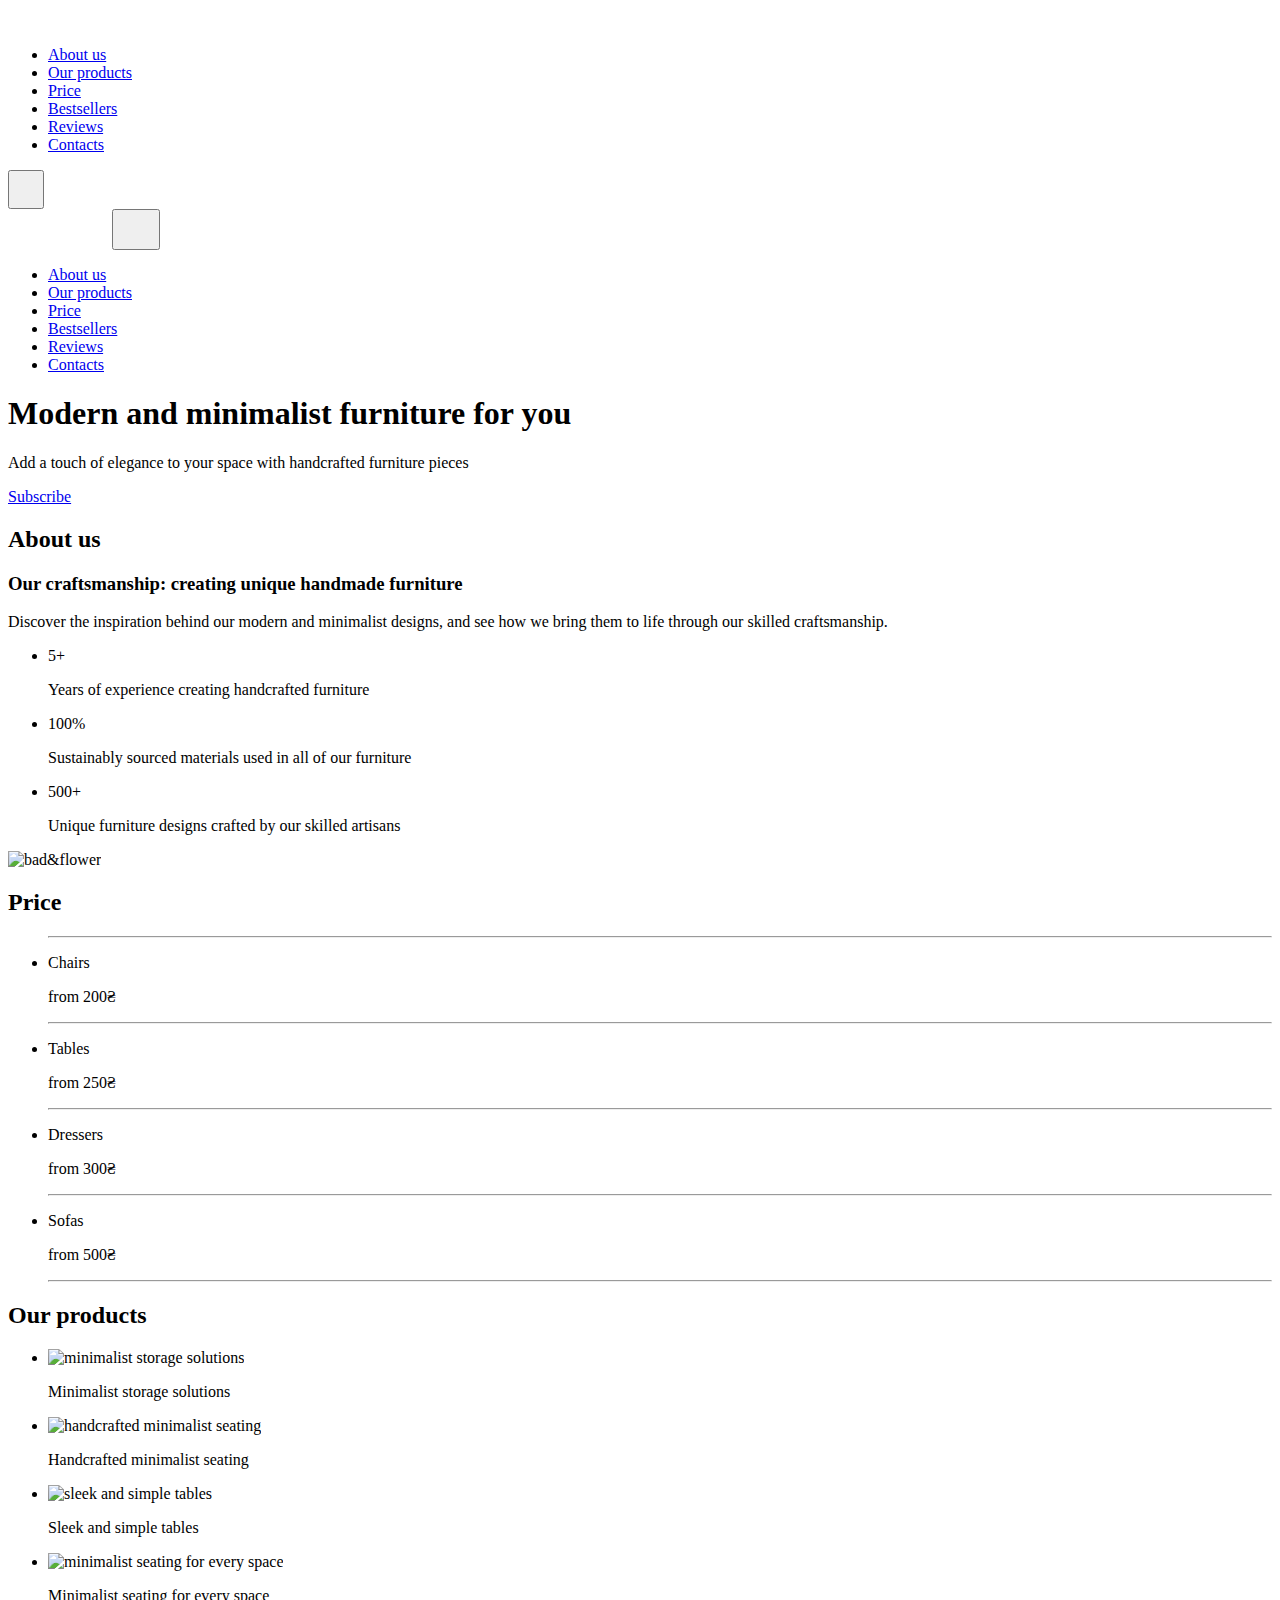
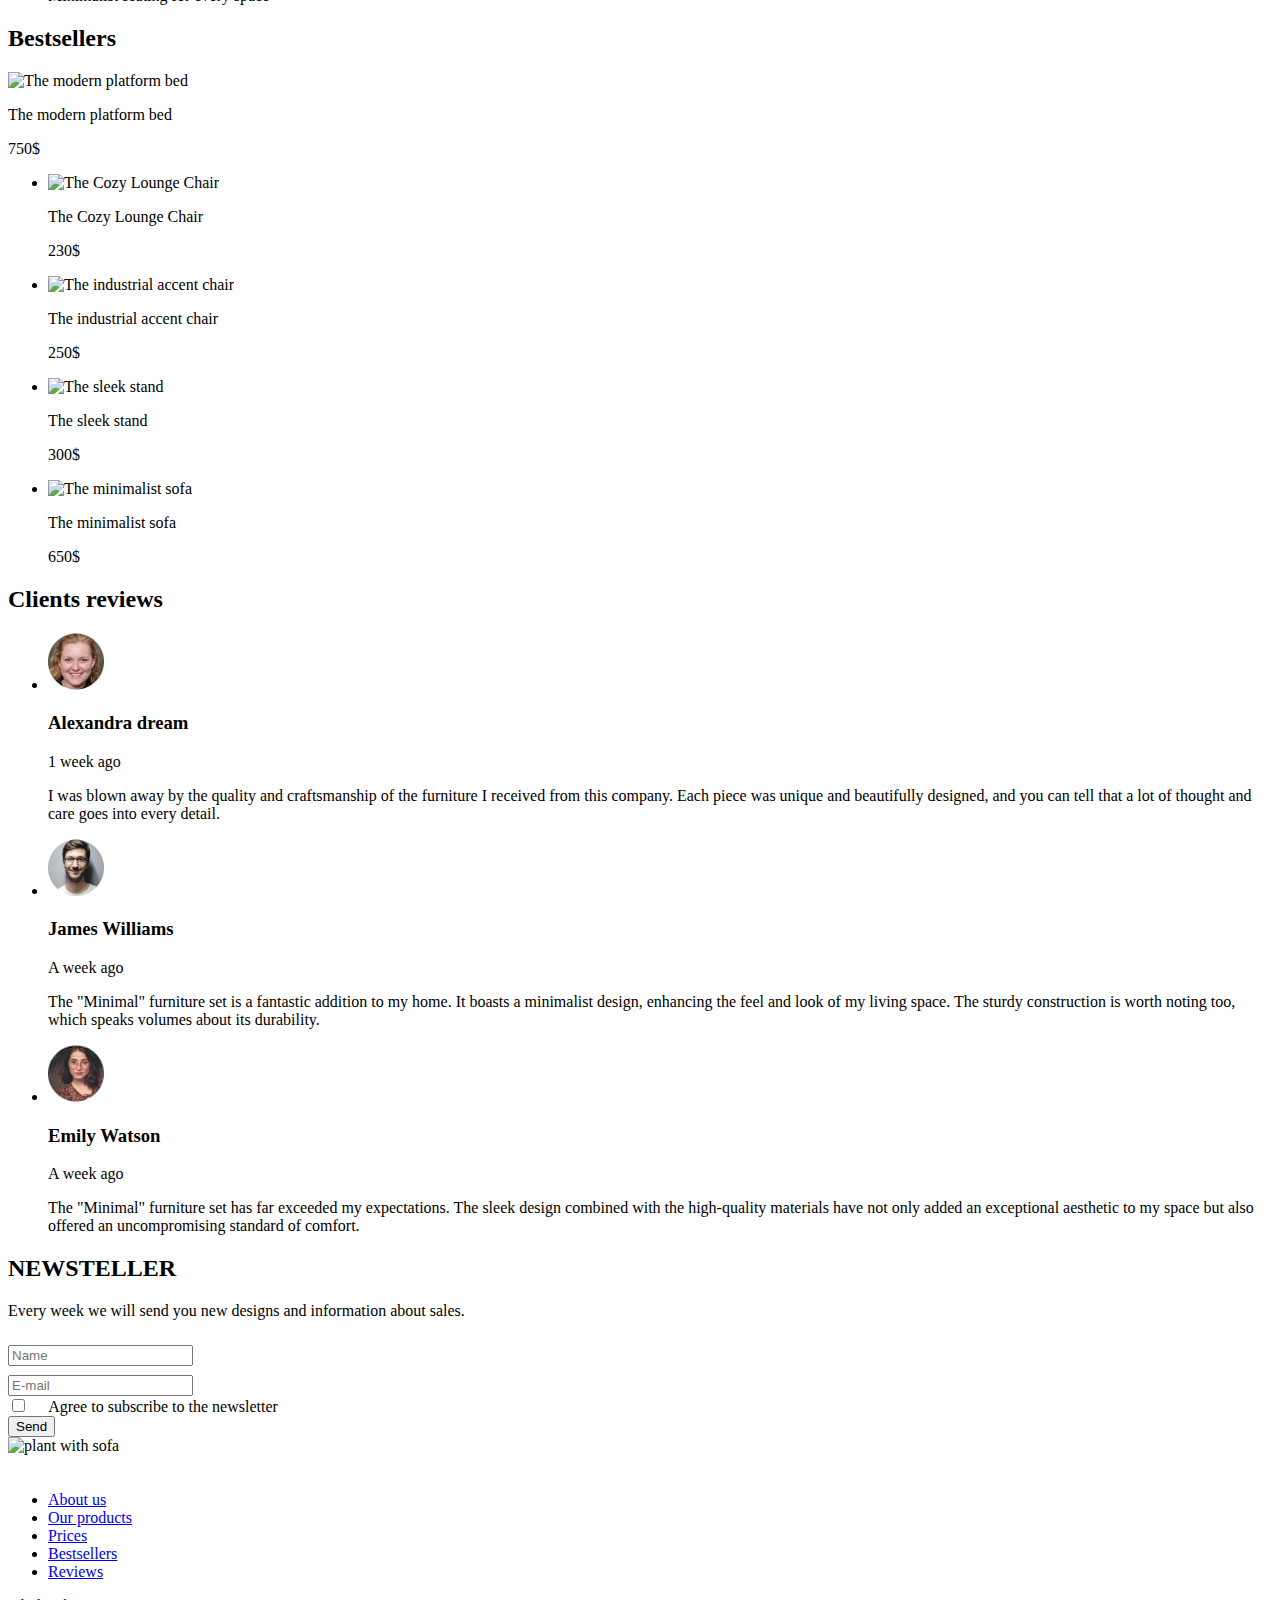
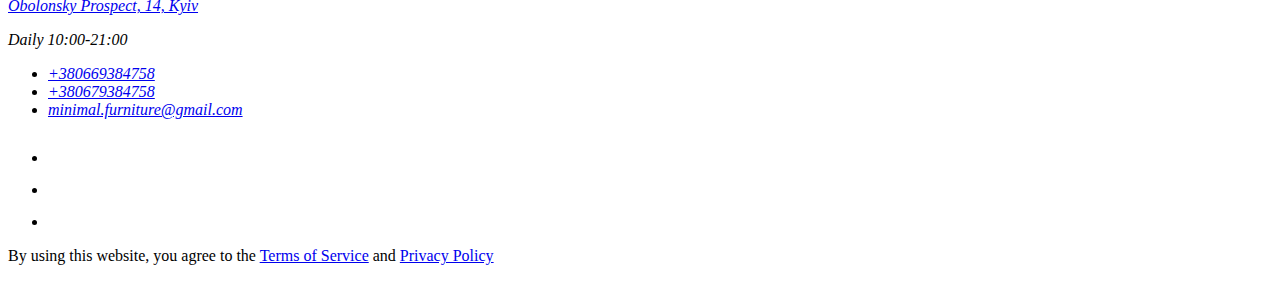
==== index.html @ ca6efb88 "Deploying to gh-pages from @ BillieHoup/8UY_A_TANK@780604eaa35774cdd0ce2148c6c4897f90d33218 🚀" ====
<!DOCTYPE html>
<html lang="en">

<head>
  <meta charset="UTF-8">
  <link rel="icon" type="image/svg+xml" href="/8UY_A_TANK/favicon.svg">
  <meta name="viewport" content="width=device-width, initial-scale=1.0">
  <title>Minimal</title>
  <link rel="preconnect" href="https://fonts.googleapis.com">
  <link rel="preconnect" href="https://fonts.gstatic.com" crossorigin>
  <link href="https://fonts.googleapis.com/css2?family=Playfair+Display&family=Roboto:wght@400;700&display=swap"
    rel="stylesheet">
  <link rel="stylesheet" href="https://cdnjs.cloudflare.com/ajax/libs/modern-normalize/2.0.0/modern-normalize.min.css"
    integrity="sha512-4xo8blKMVCiXpTaLzQSLSw3KFOVPWhm/TRtuPVc4WG6kUgjH6J03IBuG7JZPkcWMxJ5huwaBpOpnwYElP/m6wg=="
    crossorigin="anonymous" referrerpolicy="no-referrer">
  
  <script type="module" crossorigin src="/8UY_A_TANK/assets/index-92864301.js"></script>
  <link rel="stylesheet" href="/8UY_A_TANK/assets/index-61835281.css">
</head>

<body>
  <header class="header">
    <div class="header-container">
        <div class="header-menu">
            <a href="../index.html" class="header-logo"><svg class="logo-icon" width="100" height="18">
                    <use href="/8UY_A_TANK/assets/symbol-defs-5f4d953a.svg#icon-logo"></use>
                </svg></a>
        </div>
        <div>
            <ul class="header-menu-list">
                <li class="mob-menu-item"><a href="#about">About us</a></li>
                <li class="mob-menu-item"><a href="#our-products">Our products</a></li>
                <li class="mob-menu-item"><a href="#price">Price</a></li>
                <li class="mob-menu-item"><a href="#bestsellers">Bestsellers</a></li>
                <li class="mob-menu-item"><a href="#reviews">Reviews</a></li>
                <li class="mob-menu-item"><a href="#subscription">Contacts</a></li>
            </ul>
        </div>

        <button type="button" class="mob-menu-open" data-menu-open style="padding: 0;"><svg width="32" height="32">
                <use href="/8UY_A_TANK/assets/symbol-defs-5f4d953a.svg#icon-burger"></use>
            </svg></button>
        <!-- MOB-MENU -->
        <div class="mob-menu is-hidden" data-menu>
            <div class="header mob-header-container">
                <a href="./index.html" class="header-logo"><svg class="logo-icon" width="100" height="18">
                        <use href="/8UY_A_TANK/assets/symbol-defs-5f4d953a.svg#icon-logo"></use>
                    </svg></a>
                <button type="button" class="mob-menu-close" data-menu-close>
                    <svg class="mob-menu-close-btn" width="32" height="32">
                        <use href="/8UY_A_TANK/assets/symbol-defs-5f4d953a.svg#icon-x-close"></use>
                    </svg>
                </button>
            </div>
            <ul class="mob-menu-list">
                <li class="mob-menu-item"><a href="#about">About us</a></li>
                <li class="mob-menu-item"><a href="#our-products">Our products</a></li>
                <li class="mob-menu-item"><a href="#price">Price</a></li>
                <li class="mob-menu-item"><a href="#bestsellers">Bestsellers</a></li>
                <li class="mob-menu-item"><a href="#reviews">Reviews</a></li>
                <li class="mob-menu-item"><a href="#subscription">Contacts</a></li>
            </ul>
        </div>
    </div>
</header>
  <section class="hero-section">
    <div class="hero-container">
        <div class="hero-box-first">
            <h1 class="hero-title">Modern and minimalist furniture for you</h1>
        </div>
        <div class="hero-box-second">
            <p class="hero-text">Add a touch of elegance to your space with handcrafted furniture pieces</p>
            <a href="#subscription" class="hero-link">Subscribe</a>
        </div>
    </div>
</section>
  <section id="about" class="about-us">
    <div class="about-container">
        <h2 class="about-tittle">About us</h2>
        <h3 class="about-subtittle">Our сraftsmanship: сreating unique handmade furniture</h3>
        <p class="about-text"> Discover the inspiration behind our modern and minimalist designs, and
            see how we bring them to life through our skilled craftsmanship.
        </p>
        <ul class="about-list">
            <li class="about-item">
                <span class="about-number">5+</span>
                <p class="about-info">Years of experience creating handcrafted furniture</p>
            </li>
            <li class="about-item">
                <span class="about-number">100%</span>
                <p class="about-info">Sustainably sourced materials used in all of our furniture</p>
            </li>
            <li class="about-item">
                <span class="about-number">500+</span>
                <p class="about-info">Unique furniture designs crafted by our skilled artisans</p>
            </li>
        </ul>
    </div>
    <picture>
        <source srcset="/8UY_A_TANK/assets/desctop-product4-1x-7a433d14.jpg 1x, /8UY_A_TANK/assets/desctop-product4-2x-5482c396.jpg 2x" media="(min-width: 1440px)">
        <source srcset="/8UY_A_TANK/assets/desctop-product4-1x-7a433d14.jpg 1x, /8UY_A_TANK/assets/desctop-product4-2x-5482c396.jpg 2x" media="(min-width: 768px)">
        <source srcset="/8UY_A_TANK/assets/tablet-product3-1x-65b44f97.jpg 1x, /8UY_A_TANK/assets/tablet-product3-2x-2f822966.jpg 2x" media="(min-width: 375px)">
        <img src="/8UY_A_TANK/assets/mobile-product2-1x-8a94b899.jpg" alt="bad&flower" class="about-picture">
    </picture>
</section>
  <!-- PRICE -->
<section id="price" class="price-section">
    <div class="container-price">
        <h2 class="visually-hidden">Price</h2>
        <ul class="price-list list">
            <hr>
            <li class="price-title">
                <p class="price-text price-text-line">Chairs</p>
                <p class="price-cost">from 200₴</p>
            </li>
            <hr>
            <li class="price-title">
                <p class="price-text price-text-line">Tables</p>
                <p class="price-cost">from 250₴</p>
            </li>
            <hr>
            <li class="price-title">
                <p class="price-text price-text-line">Dressers</p>
                <p class="price-cost">from 300₴</p>
            </li>
            <hr>
            <li class="price-title">
                <p class="price-text price-text-line">Sofas</p>
                <p class="price-cost">from 500₴</p>
            </li>
            <hr>
        </ul>
    </div>
</section>
  <section id="our-products" class="products">
    <div class="container-products">
        <h2 class="section-product">Our products</h2>
        <ul class="product-list list">
            <li class="product-title">
                <picture>
                    <source srcset="/8UY_A_TANK/assets/desctop-product5-1x-6fabe8ab.jpg 1x, /8UY_A_TANK/assets/desctop-product5-2x-84a58396.jpg 2x" media="(min-width: 1440px)">

                    <source srcset="/8UY_A_TANK/assets/tablet-product4-1x-b0a4fc16.jpg 1x, /8UY_A_TANK/assets/tablet-product4-2x-511a7e45.jpg 2x" media="(min-width: 768px)">

                    <img srcset="/8UY_A_TANK/assets/mobile-product3-1x-62576be4.jpg 1x, /8UY_A_TANK/assets/mobile-product3-2x-4b30560d.jpg 2x"
                        src="/8UY_A_TANK/assets/mobile-product3-1x-62576be4.jpg" alt="minimalist storage solutions" class="product-img">
                </picture>

                <p class="product-text">Minimalist storage solutions</p>
            </li>
            <li class="product-title">
                <picture>
                    <source srcset="/8UY_A_TANK/assets/desctop-product6-1x-081ac9da.jpg 1x, /8UY_A_TANK/assets/desctop-product6-2x-70dc0e33.jpg 2x"
                        media="(min-width: 1440px)">

                    <source srcset="/8UY_A_TANK/assets/tablet-product5-1x-93fc48ad.jpg 1x, /8UY_A_TANK/assets/tablet-product5-2x-e0c697a7.jpg 2x"
                        media="(min-width: 768px)">

                    <img srcset="/8UY_A_TANK/assets/tablet-product5-1x-93fc48ad.jpg 1x, /8UY_A_TANK/assets/tablet-product5-2x-e0c697a7.jpg 2x"
                        src="/8UY_A_TANK/assets/tablet-product5-1x-93fc48ad.jpg" alt="handcrafted minimalist seating" width="343" height="300"
                        class="product-img">
                </picture>

                <p class="product-text">Handcrafted minimalist seating</p>
            </li>
            <li class="product-title">
                <img srcset="/8UY_A_TANK/assets/desctop-product7-1x-f455eb9e.jpg 1x, /8UY_A_TANK/assets/desctop-product7-2x-acd4f382.jpg 2x"
                    src="/8UY_A_TANK/assets/desctop-product7-1x-f455eb9e.jpg" alt="sleek and simple tables" width="343" height="300"
                    class="product-img">
                <p class="product-text">Sleek and simple tables</p>
            </li>
            <li class="product-title">
                <img srcset="/8UY_A_TANK/assets/desctop-product8-1x-a24c9272.jpg 1x, /8UY_A_TANK/assets/desctop-product8-2x-d97e84b5.jpg 2x"
                    src="/8UY_A_TANK/assets/desctop-product8-1x-a24c9272.jpg" alt="minimalist seating for every space" width="343"
                    height="300" class="product-img">
                <p class="product-text">Minimalist seating for every space</p>
            </li>
        </ul>
    </div>
</section>
  <!-- BESTSELLERS -->

<section id="bestsellers" class="bestsellers bestsellers-container">
  <h2 class="title-bestseller">Bestsellers</h2>

  <div class=" bestseller-flex">

    <div class="bestseller-box">
      <picture>
        <source srcset="/8UY_A_TANK/assets/desctop-product9-1x-9ede930e.jpg 1x, /8UY_A_TANK/assets/desctop-product9-2x-4715f46d.jpg 2x" media="(min-width: 1440px)">

        <source srcset="/8UY_A_TANK/assets/tablet-product6-1x-68a8d5cd.jpg 1x, /8UY_A_TANK/assets/tablet-product6-2x-a872fddf.jpg 2x" media="(min-width: 768px)">

        <img src="/8UY_A_TANK/assets/mobile-product4-1x-47e8275d.jpg" alt="The modern platform bed" class="bestseller-img desctop-img">
      </picture>
      <p class="bestseller-text">The modern platform bed</p>
      <p class="bestseller-price">750$</p>
    </div>

    <ul class="bestseller-list">
      <li class="bestseller-title">
        <picture>
          <source srcset="/8UY_A_TANK/assets/desctop-product10-1x-5915fdf0.jpg 1x, /8UY_A_TANK/assets/desctop-product10-2x-fad9db4a.jpg 2x" media="(min-width: 1440px)">

          <source srcset="/8UY_A_TANK/assets/tablet-product7-1x-dd44e9b1.jpg 1x, /8UY_A_TANK/assets/tablet-product7-2x-2a7d9674.jpg 2x" media="(min-width: 768px)">

          <img src="/8UY_A_TANK/assets/mobile-product5-1x-00e59b9d.jpg" alt="The Cozy Lounge Chair" class="bestseller-img">
        </picture>

        <p class="bestseller-text">The Cozy Lounge Chair</p>
        <p class="bestseller-price">230$</p>
      </li>

      <li class="bestseller-title last">
        <picture>
          <source srcset="/8UY_A_TANK/assets/desctop-product11-1x-4a0edd9d.jpg 1x, /8UY_A_TANK/assets/desctop-product11-2x-4b9b55a9.jpg 2x" media="(min-width: 1440px)">

          <source srcset="/8UY_A_TANK/assets/tablet-product8-1x-50c5dc5d.jpg 1x, /8UY_A_TANK/assets/tablet-product8-2x-fd1da941.jpg 2x" media="(min-width: 768px)">

          <img src="/8UY_A_TANK/assets/mobile-product6-1x-d0dbfcd3.jpg" alt="The industrial accent chair" class="bestseller-img">
        </picture>

        <p class="bestseller-text">The industrial accent chair</p>
        <p class="bestseller-price">250$</p>
      </li>

      <li class="bestseller-title none-img">
        <picture>
          <source srcset="/8UY_A_TANK/assets/desctop-product12-1x-f115a66c.jpg 1x, /8UY_A_TANK/assets/desctop-product12-2x-cc641ce4.jpg 2x" media="(min-width: 1440px)">

          <source srcset="/8UY_A_TANK/assets/tablet-product9-1x-2fd6c35b.jpg 1x, /8UY_A_TANK/assets/tablet-product9-2x-9071be88.jpg 2x" media="(min-width: 768px)">

          <img src="/8UY_A_TANK/assets/tablet-product9-1x-2fd6c35b.jpg" alt="The sleek stand" class="bestseller-img">
        </picture>

        <p class="bestseller-text">The sleek stand</p>
        <p class="bestseller-price">300$</p>
      </li>

      <li class="bestseller-title none-img">
        <picture>
          <source srcset="/8UY_A_TANK/assets/desctop-product13-1x-47deaedc.jpg 1x, /8UY_A_TANK/assets/desctop-product13-2x-13a1624c.jpg 2x" media="(min-width: 1440px)">

          <source srcset="/8UY_A_TANK/assets/tablet-product10-1x-31d4f89b.jpg 1x, /8UY_A_TANK/assets/tablet-product10-2x-53e97bb1.jpg 2x" media="(min-width: 768px)">

          <img src="/8UY_A_TANK/assets/tablet-product10-1x-31d4f89b.jpg" alt="The minimalist sofa" class="bestseller-img">
        </picture>

        <p class="bestseller-text">The minimalist sofa</p>
        <p class="bestseller-price">650$</p>
      </li>

    </ul>

  </div>
</section>
  <section id="reviews" class="clients-section">
    <h2 class="clients-tittle">Clients reviews</h2>
    <ul class="clients-list">
        <li class="clients-item">
            <div class="clients-form">
                <picture>
                    <source srcset="[data-uri] 1x, [data-uri] 2x" media=" (min-width: 1440px)">
                    <source srcset="[data-uri] 1x, /8UY_A_TANK/assets/Ellipse-tablet-x2-36d942df.jpg 2x" media="(min-width: 768px)">
                    <img src="[data-uri]" alt="Alexandra Dream" class="clients-photo">
                </picture>
                <div>
                    <h3 class=" clients-name">Alexandra dream</h3>
                    <span class="clients-time">1 week ago</span>
                </div>
            </div>
            <p class="clients-words">I was blown away by the quality and craftsmanship of the furniture I
                received
                from this company. Each
                piece was unique and beautifully designed, and you can tell that a lot of thought and care
                goes
                into
                every detail.</p>
        </li>
        <li class="clients-item">
            <div class="clients-form">
                <picture>
                    <source srcset="[data-uri] 1x, [data-uri] 2x" media=" (min-width: 1440px)">
                    <source srcset="[data-uri] 1x, [data-uri] 2x" media="(min-width: 768px)">
                    <img src="[data-uri]" alt="James Williams" class="clients-photo">
                </picture>
                <div>
                    <h3 class="clients-name">James Williams</h3>
                    <span class="clients-time">A week ago</span>
                </div>
            </div>
            <p class="clients-words">The "Minimal" furniture set is a fantastic addition to my home. It
                boasts a
                minimalist design,
                enhancing the feel and
                look of my living space. The sturdy construction is worth noting too, which speaks volumes
                about
                its
                durability.</p>
        </li>
        <li class="clients-item">
            <div class="clients-form">
                <picture>
                    <source srcset="[data-uri] 1x, [data-uri] 2x" media=" (min-width: 1440px)">
                    <img src="[data-uri]" alt="Emily Watson" class="clients-photo">
                </picture>
                <div>
                    <h3 class="clients-name">Emily Watson</h3>
                    <span class="clients-time">A week ago</span>
                </div>
            </div>
            <p class="clients-words">The "Minimal" furniture set has far exceeded my expectations. The sleek
                design combined with the high-quality materials
                have not only added an exceptional aesthetic to my space but also offered an uncompromising
                standard of comfort.</p>
        </li>
    </ul>
</section>
  <section class="subscription" id="subscription">
  <div class="container">
    <div class="subscription-content">
      <h2 class="section-title">NEWSTELLER</h2>
      <p class="section-text">
        Every week we will send you new designs and information about sales.
      <form class="subscription-form">
        <div class="form-field">
          <input type="text" id="user-name" placeholder="Name" minlength="2" maxlength="16" class="form-input" required>
          <svg class="error-icon" width="24" height="24">
            <use href="/8UY_A_TANK/assets/symbol-defs-5f4d953a.svg#icon-error"></use>
          </svg>
        </div>
        <div class="form-field">
          <input type="email" id="user-email" placeholder="E-mail" class="form-input" required>
          <svg class="error-icon" width="24" height="24">
            <use href="/8UY_A_TANK/assets/symbol-defs-5f4d953a.svg#icon-error"></use>
          </svg>
        </div>
        <div class="form-checkbox-field">
          <input type="checkbox" id="user-privacy" class="form-input-checkbox visually-hidden">
          <label for="user-privacy" class="form-label-privacy">
            <span class="form-checkbox">
              <svg class="checkbox-icon" width="13" height="13">
                <use href="/8UY_A_TANK/assets/symbol-defs-5f4d953a.svg#icon-ok"></use>
              </svg>
            </span>
            <span>Agree to subscribe to the newsletter</span>
          </label>
        </div>
        <button type="submit" class="subscription-button">Send</button>
      </form>
    </div>
    <div class="subscription-image">
      <picture>
        <!-- Desktop screen -->
        <source media="(min-width: 1440px)"
          srcset="/8UY_A_TANK/assets/desctop-product14-1x-53c0a79d.jpg 1x, /8UY_A_TANK/assets/desctop-product14-2x-47e15040.jpg 2x" type="image/jpg">
        <!-- Tablet screen -->
        <source media="(min-width: 768px)" srcset="/8UY_A_TANK/assets/tablet-product11-1x-d76b258c.jpg 1x, /8UY_A_TANK/assets/tablet-product11-2x-10c72753.jpg 2x"
          type="image/jpg">
        <!-- Mobile screen -->
        <source media="(max-width: 767px)" srcset="/8UY_A_TANK/assets/mobile-product7-1x-5afa0a9e.jpg 1x, /8UY_A_TANK/assets/mobile-product7-2x-a3510447.jpg 2x"
          type="image/jpg">
        <img srcset="./img/desctop-product7-1x 1x, ./img/mobile-product7-2x.jpg 2x" src="/8UY_A_TANK/assets/tablet-product11-1x-d76b258c.jpg"
          alt="plant with sofa" width="343" height="300">
      </picture>
    </div>
  </div>
</section>
  <!-- FOOTER -->

<footer class="footer">
  <div class="footer-container">
    <div class="footer-content">
      <div class="footer-links">
        <div class="test-logo">
          <a href="../index.html" class="footer-logo">
            <svg class="footer-logo-icon" width="100" height="16">
              <use href="/8UY_A_TANK/assets/symbol-defs-5f4d953a.svg#icon-logo-white"></use>
            </svg>
          </a>
        </div>
        <nav class="footer-nav">
          <ul class="list">
            <li>
              <a href="#about-us">About us</a>
            </li>
            <li>
              <a href="#products">Our products</a>
            </li>
            <li>
              <a href="#price">Prices</a>
            </li>
            <li>
              <a href="#bestsellers">Bestsellers</a>
            </li>
            <li>
              <a href="#reviews">Reviews</a>
            </li>
          </ul>
        </nav>
        <address>
          <div class="address-link">
            <a href="https://goo.gl/maps/bc5cwA3en6mKwyrA9" target="_blank">
              Obolonsky Prospect, 14, Kyiv
            </a>
            <p>Daily 10:00-21:00</p>
          </div>
          <div class="contacts-list">
            <ul>
              <li class="list-item">
                <a href="tel:+380669384758" rel="noopener noreferrer"
                  >+380669384758</a
                >
              </li>
              <li class="list-item">
                <a href="tel:+380679384758" rel="noopener noreferrer"
                  >+380679384758</a
                >
              </li>
              <li class="list-item mail-link">
                <a
                  href="mailto:minimal.furniture@gmail.com"
                  rel="noopener noreferrer"
                  >minimal.furniture@gmail.com</a>
              </li>
            </ul>
          </div>
        </address>
      </div>
      <div class="footer-social">
        <ul class="list">
          <li>
            <a
              class="footer-link"
              href="https://www.facebook.com"
              target="_blank">
              <svg width="28" height="28">
                <use href="/8UY_A_TANK/assets/symbol-defs-5f4d953a.svg#icon-face"></use>
              </svg>
            </a>
          </li>
          <li>
            <a
              class="footer-link"
              href="https://www.instagram.com"
              target="_blank">
              <svg width="28" height="28">
                <use href="/8UY_A_TANK/assets/symbol-defs-5f4d953a.svg#icon-insta"></use>
              </svg>
            </a>
          </li>
          <li>
            <a
              class="footer-link"
              href="https://www.youtube.com"
              target="_blank">
              <svg width="28" height="28">
                <use href="/8UY_A_TANK/assets/symbol-defs-5f4d953a.svg#icon-youtube"></use>
              </svg>
            </a>
          </li>
        </ul>
      </div>
    </div>
    <div class="copyright">
      <p>
        By using this website, you agree to the
        <a href="#" class="policy-link"> Terms of Service</a>
        and
        <a href="#" class="policy-link"> Privacy Policy </a>
      </p>
    </div>
  </div>
</footer>
  
</body>

</html>
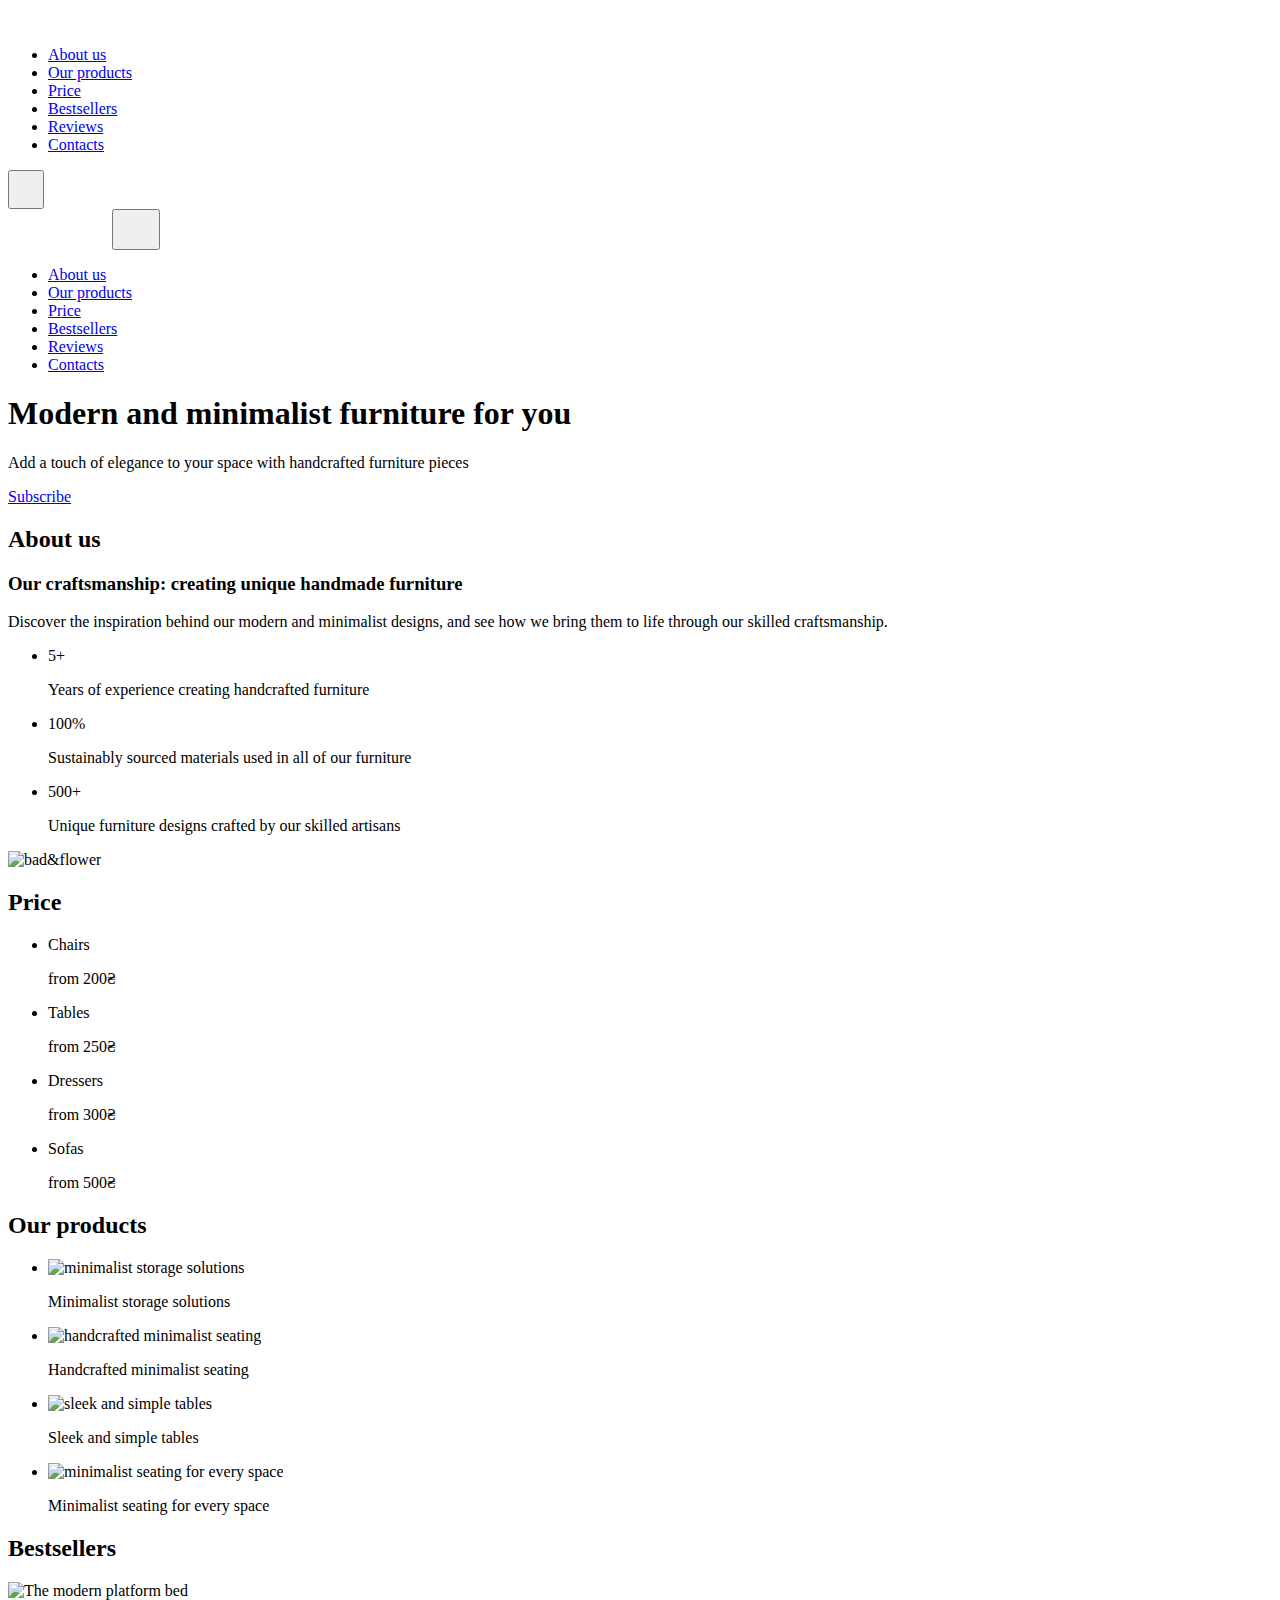
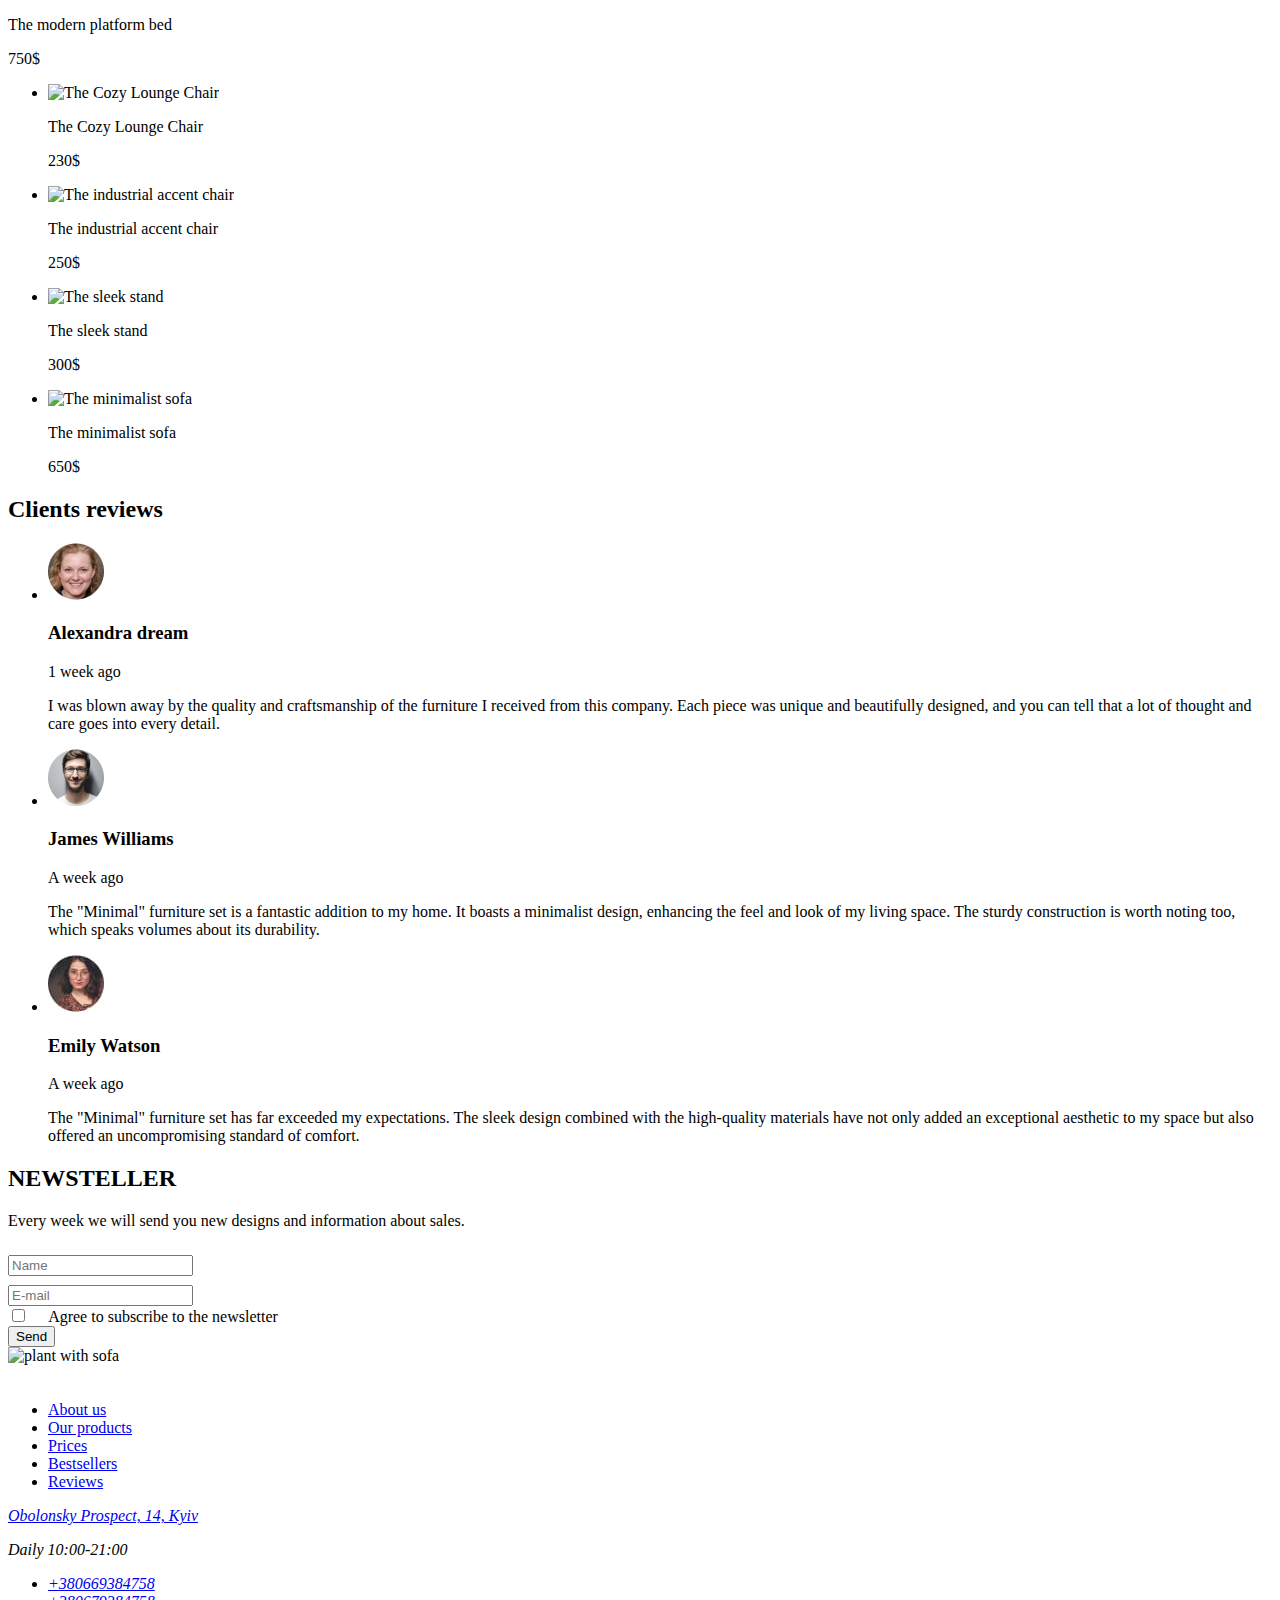
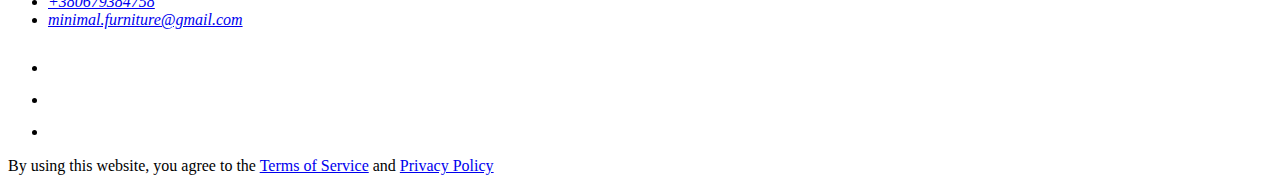
==== commit af2b5d26: "Deploying to gh-pages from @ BillieHoup/8UY_A_TANK@ef183c88e4e08b369c2a0a9aacc9d38ec8d0977c 🚀" ====
--- a/index.html
+++ b/index.html
@@ -14,8 +14,8 @@
     integrity="sha512-4xo8blKMVCiXpTaLzQSLSw3KFOVPWhm/TRtuPVc4WG6kUgjH6J03IBuG7JZPkcWMxJ5huwaBpOpnwYElP/m6wg=="
     crossorigin="anonymous" referrerpolicy="no-referrer">
   
-  <script type="module" crossorigin src="/8UY_A_TANK/assets/index-92864301.js"></script>
-  <link rel="stylesheet" href="/8UY_A_TANK/assets/index-61835281.css">
+  <script type="module" crossorigin src="/8UY_A_TANK/assets/index-a7fc9bdb.js"></script>
+  <link rel="stylesheet" href="/8UY_A_TANK/assets/index-51ba7265.css">
 </head>
 
 <body>
@@ -107,28 +107,23 @@
 <section id="price" class="price-section">
     <div class="container-price">
         <h2 class="visually-hidden">Price</h2>
-        <ul class="price-list list">
-            <hr>
-            <li class="price-title">
+        <ul class="price-list list horizontal-lines-list">
+            <li class="price-title hr-line">
                 <p class="price-text price-text-line">Chairs</p>
                 <p class="price-cost">from 200₴</p>
             </li>
-            <hr>
             <li class="price-title">
                 <p class="price-text price-text-line">Tables</p>
                 <p class="price-cost">from 250₴</p>
             </li>
-            <hr>
             <li class="price-title">
                 <p class="price-text price-text-line">Dressers</p>
                 <p class="price-cost">from 300₴</p>
             </li>
-            <hr>
             <li class="price-title">
                 <p class="price-text price-text-line">Sofas</p>
                 <p class="price-cost">from 500₴</p>
             </li>
-            <hr>
         </ul>
     </div>
 </section>
